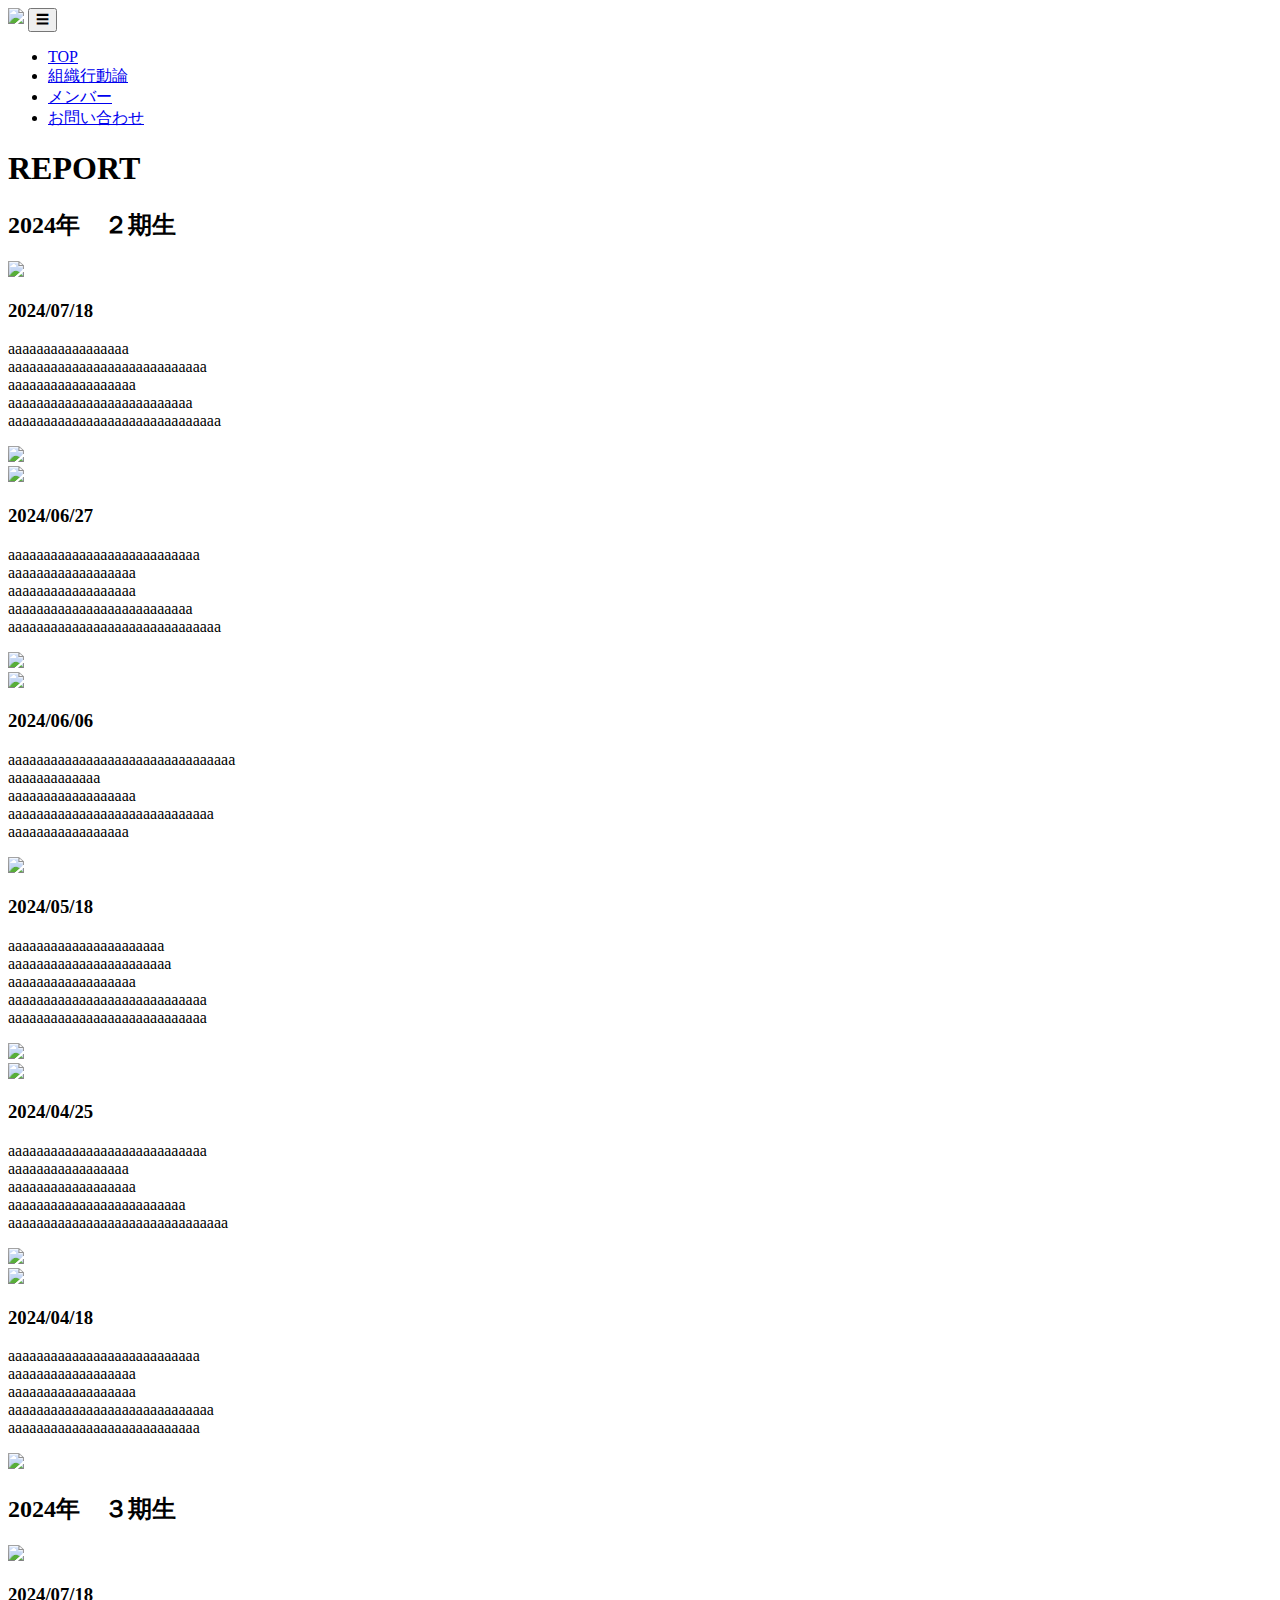
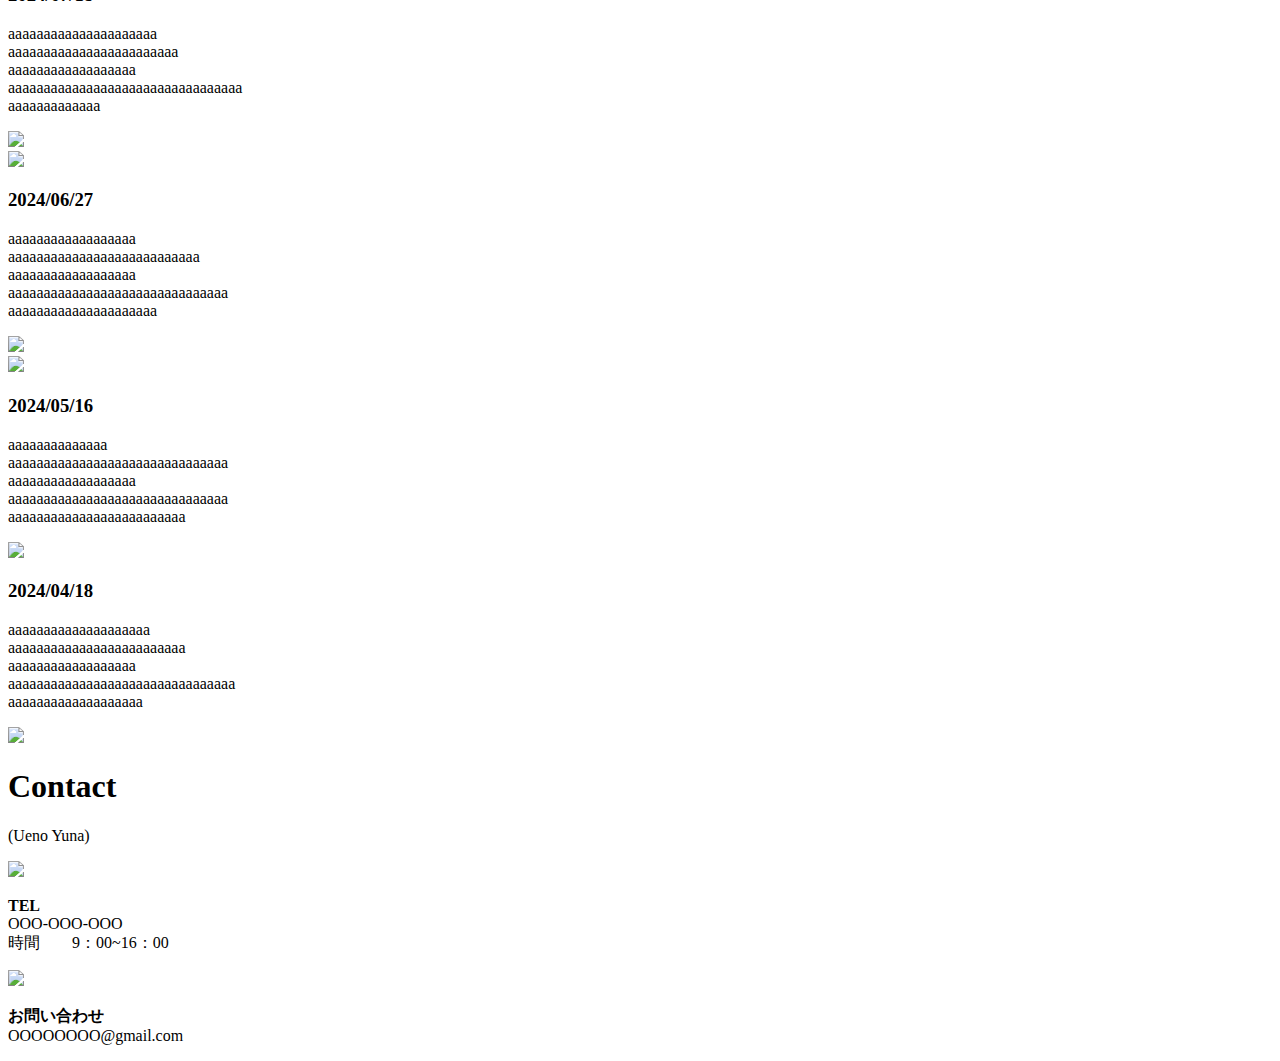
==== report.html @ 0f6bdfd4 "Create report.html" ====
<!DOCTYPE html>
<html lang="ja">
    <head>
        <meta charset="UTF-8">
        <meta name="viewport" content="width=device-width, initial-scale=1.0">
        <title>組織行動論ゼミHP</title>
        <link rel="stylesheet" href="style.css">
        <link rel="stylesheet" href="header.css">
        <link rel="stylesheet" href="report.css">

    </head>
    <body>
        <header id="header">
            <a href="index.html"><img src="img/rogo.png" class="logo"></a>
            <button class="menu-toggle" aria-label="Toggle menu">
                ☰
            </button>
            <ul class="menu">
                <li><a href="index.html">TOP</a></li>
                <li><a href="main.html">組織行動論</a></li>
                <li><a href="member.html">メンバー</a></li>
                <li><a href="#contact">お問い合わせ</a></li>
            </ul>
        </header>
        
        <main>
            <section>
                <h1 class="repotitle">REPORT</h1>
                <h2 class="reposubtitle">2024年　２期生</h2>


                <div class="reposec">
                    <img src="img/20036.png" class="repopic2">
                    <div class="repocontent">
                        <p>
                            <h3>2024/07/18</h3>
                            aaaaaaaaaaaaaaaaa<br class="kaigyou">
                            aaaaaaaaaaaaaaaaaaaaaaaaaaaa<br>
                            aaaaaaaaaaaaaaaaaa<br>
                            aaaaaaaaaaaaaaaaaaaaaaaaaa<br class="kaigyou">
                            aaaaaaaaaaaaaaaaaaaaaaaaaaaaaa
                        </p>
                        <a href="mywebsite2.pptx"><img src="img/forda.png" class="forda"></a>
                    </div>
                </div>

                <div class="reposec">
                    <img src="img/20036.png" class="repopic2">
                    <div class="repocontent">
                        <p>
                            <h3>2024/06/27</h3>
                            aaaaaaaaaaaaaaaaaaaaaaaaaaa<br class="kaigyou">
                            aaaaaaaaaaaaaaaaaa<br>
                            aaaaaaaaaaaaaaaaaa<br>
                            aaaaaaaaaaaaaaaaaaaaaaaaaa<br class="kaigyou">
                            aaaaaaaaaaaaaaaaaaaaaaaaaaaaaa
                        </p>
                        <a href="mywebsite2.pptx"><img src="img/forda.png" class="forda"></a>
                    </div>
                </div>

                <div class="reposec">
                    <img src="img/20036.png" class="repopic2">
                    <div class="repocontent">
                        <p>
                            <h3>2024/06/06</h3>
                            aaaaaaaaaaaaaaaaaaaaaaaaaaaaaaaa<br class="kaigyou">
                            aaaaaaaaaaaaa<br>
                            aaaaaaaaaaaaaaaaaa<br>
                            aaaaaaaaaaaaaaaaaaaaaaaaaaaaa<br class="kaigyou">
                            aaaaaaaaaaaaaaaaa
                        </p>
                    </div>
                </div>

                <div class="reposec">
                    <img src="img/20036.png" class="repopic2">
                    <div class="repocontent">
                        <p>
                            <h3>2024/05/18</h3>
                            aaaaaaaaaaaaaaaaaaaaaa<br class="kaigyou">
                            aaaaaaaaaaaaaaaaaaaaaaa<br>
                            aaaaaaaaaaaaaaaaaa<br>
                            aaaaaaaaaaaaaaaaaaaaaaaaaaaa<br class="kaigyou">
                            aaaaaaaaaaaaaaaaaaaaaaaaaaaa
                        </p>
                        <a href="mywebsite2.pptx"><img src="img/forda.png" class="forda"></a>
                    </div>
                </div>

                <div class="reposec">
                    <img src="img/20036.png" class="repopic2">
                    <div class="repocontent">
                        <p>
                            <h3>2024/04/25</h3>
                            aaaaaaaaaaaaaaaaaaaaaaaaaaaa<br class="kaigyou">
                            aaaaaaaaaaaaaaaaa<br>
                            aaaaaaaaaaaaaaaaaa<br>
                            aaaaaaaaaaaaaaaaaaaaaaaaa<br class="kaigyou">
                            aaaaaaaaaaaaaaaaaaaaaaaaaaaaaaa
                        </p>
                        <a href="mywebsite2.pptx"><img src="img/forda.png" class="forda"></a>
                    </div>
                </div>

                <div class="reposec">
                    <img src="img/20036.png" class="repopic2">
                    <div class="repocontent">
                        <p>
                            <h3>2024/04/18</h3>
                            aaaaaaaaaaaaaaaaaaaaaaaaaaa<br class="kaigyou">
                            aaaaaaaaaaaaaaaaaa<br>
                            aaaaaaaaaaaaaaaaaa<br>
                            aaaaaaaaaaaaaaaaaaaaaaaaaaaaa<br class="kaigyou">
                            aaaaaaaaaaaaaaaaaaaaaaaaaaa
                        </p>
                        <a href="mywebsite2.pptx"><img src="img/forda.png" class="forda"></a>
                    </div>
                </div>
            </section>


            <section>
                <h2 class="reposubtitle">2024年　３期生</h2>

                <div class="reposec">
                    <img src="img/20036.png" class="repopic2">
                    <div class="repocontent">
                        <p>
                            <h3>2024/07/18</h3>
                            aaaaaaaaaaaaaaaaaaaaa<br class="kaigyou">
                            aaaaaaaaaaaaaaaaaaaaaaaa<br>
                            aaaaaaaaaaaaaaaaaa<br>
                            aaaaaaaaaaaaaaaaaaaaaaaaaaaaaaaaa<br class="kaigyou">
                            aaaaaaaaaaaaa
                        </p>
                        <a href="mywebsite2.pptx"><img src="img/forda.png" class="forda"></a>
                    </div>
                </div>

                <div class="reposec">
                    <img src="img/20036.png" class="repopic2">
                    <div class="repocontent">
                        <p>
                            <h3>2024/06/27</h3>
                            aaaaaaaaaaaaaaaaaa<br class="kaigyou">
                            aaaaaaaaaaaaaaaaaaaaaaaaaaa<br>
                            aaaaaaaaaaaaaaaaaa<br>
                            aaaaaaaaaaaaaaaaaaaaaaaaaaaaaaa<br class="kaigyou">
                            aaaaaaaaaaaaaaaaaaaaa
                        </p>
                        <a href="mywebsite2.pptx"><img src="img/forda.png" class="forda"></a>
                    </div>
                </div>

                <div class="reposec">
                    <img src="img/20036.png" class="repopic2">
                    <div class="repocontent">
                        <p>
                            <h3>2024/05/16</h3>
                            aaaaaaaaaaaaaa<br class="kaigyou">
                            aaaaaaaaaaaaaaaaaaaaaaaaaaaaaaa<br>
                            aaaaaaaaaaaaaaaaaa<br>
                            aaaaaaaaaaaaaaaaaaaaaaaaaaaaaaa<br class="kaigyou">
                            aaaaaaaaaaaaaaaaaaaaaaaaa
                        </p>
                    </div>
                </div>

                <div class="reposec">
                    <img src="img/20036.png" class="repopic2">
                    <div class="repocontent">
                        <p>
                            <h3>2024/04/18</h3>
                            aaaaaaaaaaaaaaaaaaaa<br class="kaigyou">
                            aaaaaaaaaaaaaaaaaaaaaaaaa<br>
                            aaaaaaaaaaaaaaaaaa<br>
                            aaaaaaaaaaaaaaaaaaaaaaaaaaaaaaaa<br class="kaigyou">
                            aaaaaaaaaaaaaaaaaaa
                        </p>
                    </div>
                </div>


            </section>

        </main>

    
        <footer>
            <a href="#" id="page-top"><img src="img/yajirusi.png" class="yajirusi"></a>
            <div class="conmain">
                <h1 id="contact">Contact</h1> 
                <p id="myname">(Ueno Yuna)</p>
            </div>
            <div class="con">
                <div class="coco">
                    <img src="img/tel.png" class="contactpic">
                    <div class="cotext">
                        <p><strong>TEL</strong><br>
                        OOO-OOO-OOO<br>
                        時間　　9：00~16：00</p>
                        </div>
                    </div>    
                    <div class="coco">
                        <img src="img/mail.png" class="contactpic">
                        <div class="cotext">
                        <p class="mail">
                        <strong>お問い合わせ</strong><br>
                        OOOOOOOO@gmail.com</p>
                    </div>
                </div>
            </div>    
        </footer>
    </body>
    
    <script src="https://ajax.googleapis.com/ajax/libs/jquery/3.6.0/jquery.min.js"></script>
    <script src="slick/slick.min.js"></script>
    <script src="slide.js"></script>
    <script>
        document.addEventListener('DOMContentLoaded', function() {
                const menuToggle = document.querySelector('.menu-toggle');
                const menu = document.querySelector('.menu');

                menuToggle.addEventListener('click', function(event) {
                    event.stopPropagation();  // クリックイベントが他の要素に伝播しないようにする
                    menu.classList.toggle('active');
                });

                // 背景部分をクリックしたときにメニューを閉じる
                document.addEventListener('click', function(event) {
                    if (menu.classList.contains('active')) {
                        menu.classList.remove('active');
                    }
                });

                // メニュー自体をクリックしたときには閉じないようにする
                menu.addEventListener('click', function(event) {
                    event.stopPropagation();  // クリックイベントが親要素に伝播しないようにする
                });
            });
    </script>
</html>
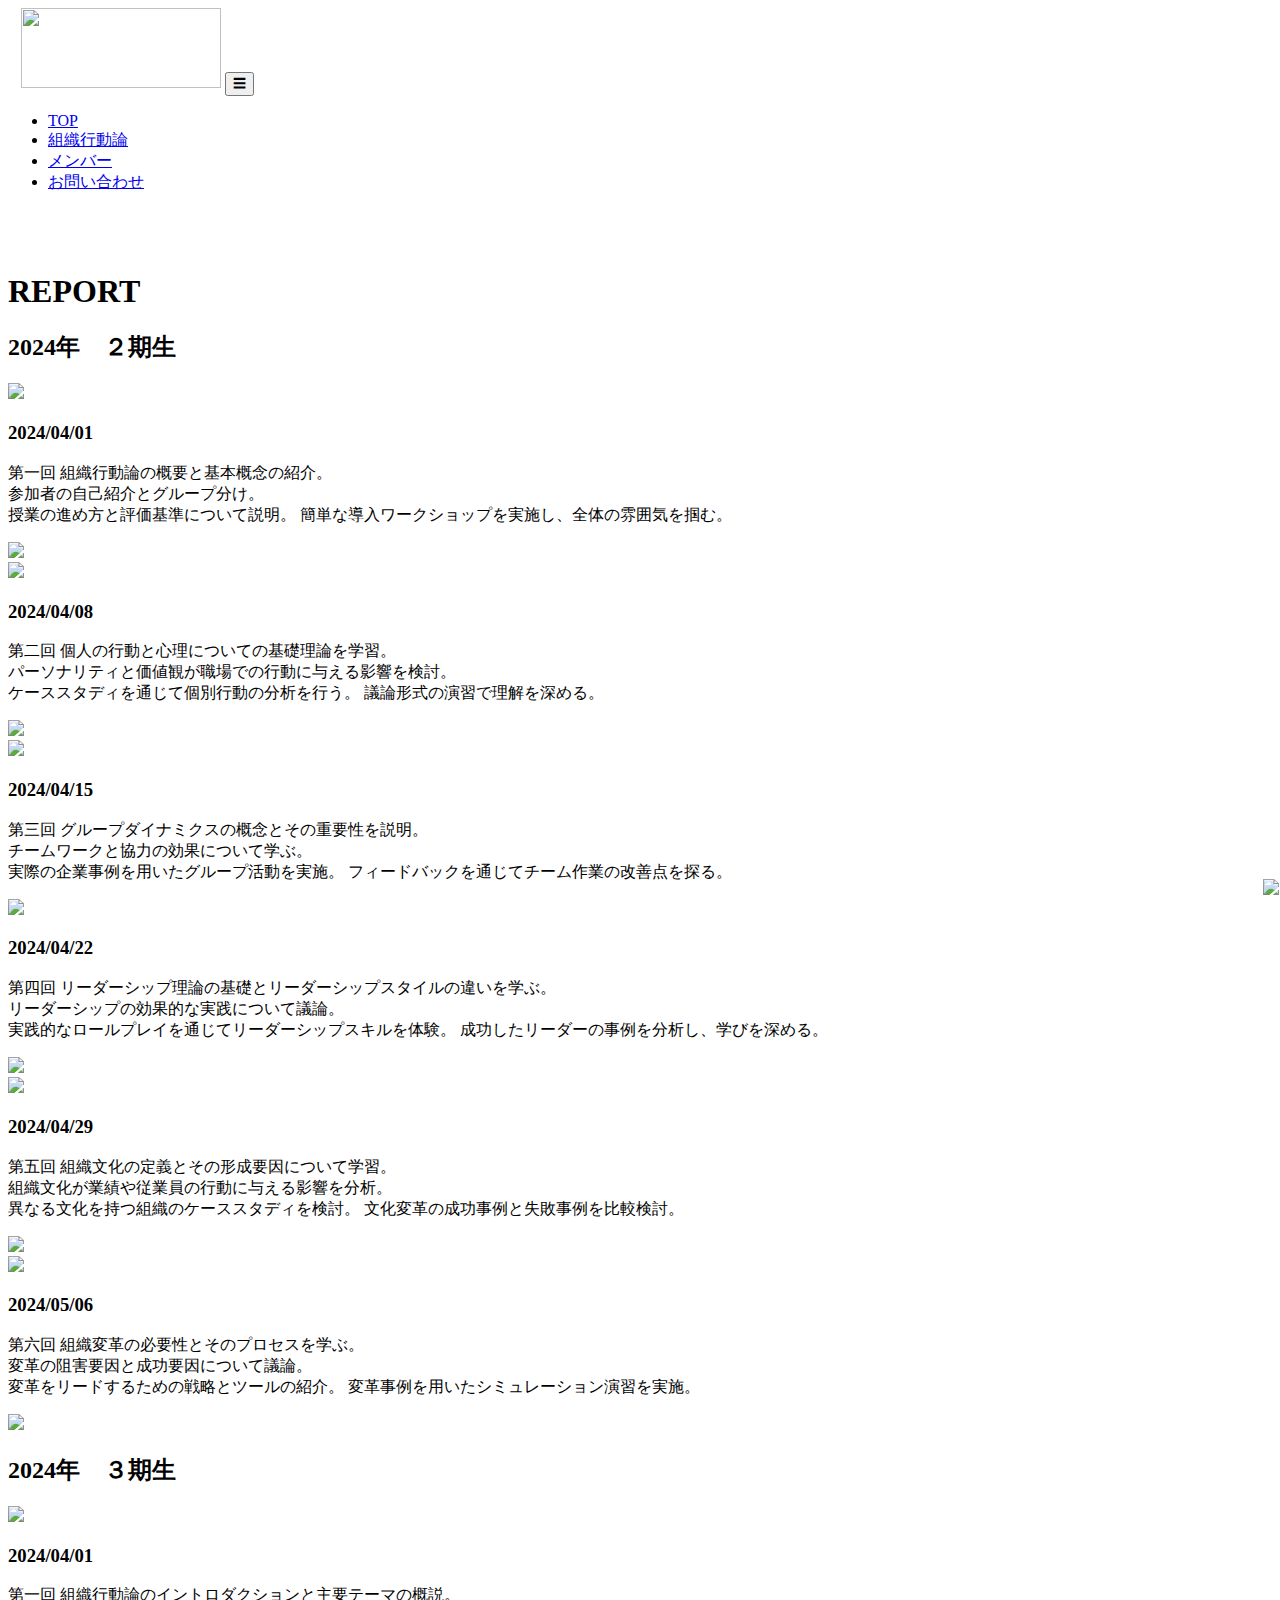
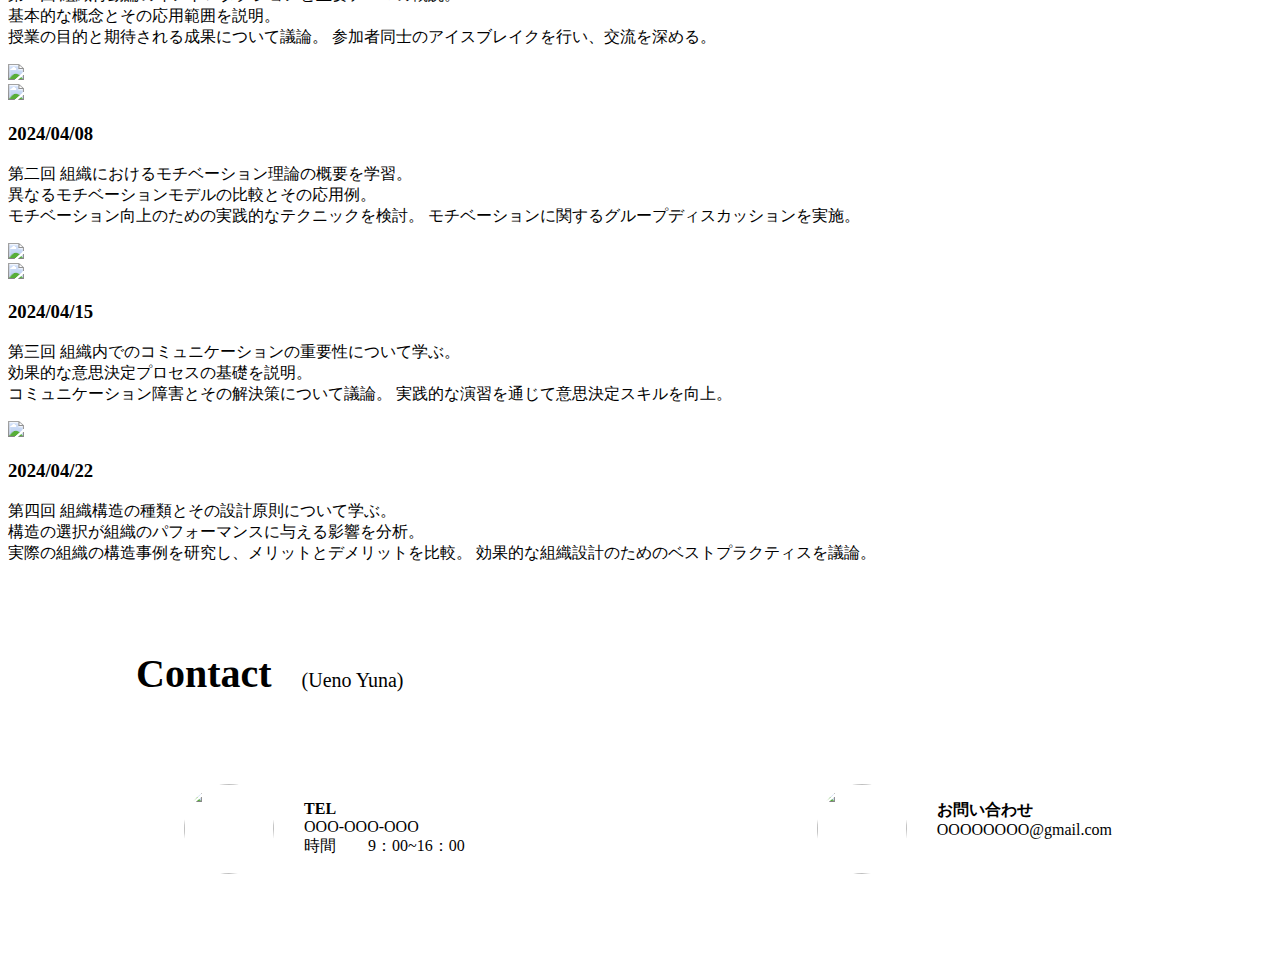
==== commit cc80ba52: "Update report.html" ====
--- a/report.html
+++ b/report.html
@@ -33,86 +33,86 @@
                     <img src="img/20036.png" class="repopic2">
                     <div class="repocontent">
                         <p>
-                            <h3>2024/07/18</h3>
-                            aaaaaaaaaaaaaaaaa<br class="kaigyou">
-                            aaaaaaaaaaaaaaaaaaaaaaaaaaaa<br>
-                            aaaaaaaaaaaaaaaaaa<br>
-                            aaaaaaaaaaaaaaaaaaaaaaaaaa<br class="kaigyou">
-                            aaaaaaaaaaaaaaaaaaaaaaaaaaaaaa
-                        </p>
-                        <a href="mywebsite2.pptx"><img src="img/forda.png" class="forda"></a>
-                    </div>
-                </div>
-
-                <div class="reposec">
-                    <img src="img/20036.png" class="repopic2">
-                    <div class="repocontent">
-                        <p>
-                            <h3>2024/06/27</h3>
-                            aaaaaaaaaaaaaaaaaaaaaaaaaaa<br class="kaigyou">
-                            aaaaaaaaaaaaaaaaaa<br>
-                            aaaaaaaaaaaaaaaaaa<br>
-                            aaaaaaaaaaaaaaaaaaaaaaaaaa<br class="kaigyou">
-                            aaaaaaaaaaaaaaaaaaaaaaaaaaaaaa
-                        </p>
-                        <a href="mywebsite2.pptx"><img src="img/forda.png" class="forda"></a>
-                    </div>
-                </div>
-
-                <div class="reposec">
-                    <img src="img/20036.png" class="repopic2">
-                    <div class="repocontent">
-                        <p>
-                            <h3>2024/06/06</h3>
-                            aaaaaaaaaaaaaaaaaaaaaaaaaaaaaaaa<br class="kaigyou">
-                            aaaaaaaaaaaaa<br>
-                            aaaaaaaaaaaaaaaaaa<br>
-                            aaaaaaaaaaaaaaaaaaaaaaaaaaaaa<br class="kaigyou">
-                            aaaaaaaaaaaaaaaaa
-                        </p>
-                    </div>
-                </div>
-
-                <div class="reposec">
-                    <img src="img/20036.png" class="repopic2">
-                    <div class="repocontent">
-                        <p>
-                            <h3>2024/05/18</h3>
-                            aaaaaaaaaaaaaaaaaaaaaa<br class="kaigyou">
-                            aaaaaaaaaaaaaaaaaaaaaaa<br>
-                            aaaaaaaaaaaaaaaaaa<br>
-                            aaaaaaaaaaaaaaaaaaaaaaaaaaaa<br class="kaigyou">
-                            aaaaaaaaaaaaaaaaaaaaaaaaaaaa
-                        </p>
-                        <a href="mywebsite2.pptx"><img src="img/forda.png" class="forda"></a>
-                    </div>
-                </div>
-
-                <div class="reposec">
-                    <img src="img/20036.png" class="repopic2">
-                    <div class="repocontent">
-                        <p>
-                            <h3>2024/04/25</h3>
-                            aaaaaaaaaaaaaaaaaaaaaaaaaaaa<br class="kaigyou">
-                            aaaaaaaaaaaaaaaaa<br>
-                            aaaaaaaaaaaaaaaaaa<br>
-                            aaaaaaaaaaaaaaaaaaaaaaaaa<br class="kaigyou">
-                            aaaaaaaaaaaaaaaaaaaaaaaaaaaaaaa
-                        </p>
-                        <a href="mywebsite2.pptx"><img src="img/forda.png" class="forda"></a>
-                    </div>
-                </div>
-
-                <div class="reposec">
-                    <img src="img/20036.png" class="repopic2">
-                    <div class="repocontent">
-                        <p>
-                            <h3>2024/04/18</h3>
-                            aaaaaaaaaaaaaaaaaaaaaaaaaaa<br class="kaigyou">
-                            aaaaaaaaaaaaaaaaaa<br>
-                            aaaaaaaaaaaaaaaaaa<br>
-                            aaaaaaaaaaaaaaaaaaaaaaaaaaaaa<br class="kaigyou">
-                            aaaaaaaaaaaaaaaaaaaaaaaaaaa
+                            <h3>2024/04/01</h3>
+                            第一回<br class="kaigyou">
+                            組織行動論の概要と基本概念の紹介。<br>
+                            参加者の自己紹介とグループ分け。<br>
+                            授業の進め方と評価基準について説明。<br class="kaigyou">
+                            簡単な導入ワークショップを実施し、全体の雰囲気を掴む。 
+                        </p>
+                        <a href="mywebsite2.pptx"><img src="img/forda.png" class="forda"></a>
+                    </div>
+                </div>
+
+                <div class="reposec">
+                    <img src="img/20036.png" class="repopic2">
+                    <div class="repocontent">
+                        <p>
+                            <h3>2024/04/08</h3>
+                            第二回<br class="kaigyou">
+                            個人の行動と心理についての基礎理論を学習。<br>
+                            パーソナリティと価値観が職場での行動に与える影響を検討。<br>
+                            ケーススタディを通じて個別行動の分析を行う。<br class="kaigyou">
+                            議論形式の演習で理解を深める。
+                        </p>
+                        <a href="mywebsite2.pptx"><img src="img/forda.png" class="forda"></a>
+                    </div>
+                </div>
+
+                <div class="reposec">
+                    <img src="img/20036.png" class="repopic2">
+                    <div class="repocontent">
+                        <p>
+                            <h3>2024/04/15</h3>
+                            第三回<br class="kaigyou">
+                            グループダイナミクスの概念とその重要性を説明。<br>
+                            チームワークと協力の効果について学ぶ。<br>
+                            実際の企業事例を用いたグループ活動を実施。<br class="kaigyou">
+                            フィードバックを通じてチーム作業の改善点を探る。
+                        </p>
+                    </div>
+                </div>
+
+                <div class="reposec">
+                    <img src="img/20036.png" class="repopic2">
+                    <div class="repocontent">
+                        <p>
+                            <h3>2024/04/22</h3>
+                            第四回<br class="kaigyou">
+                            リーダーシップ理論の基礎とリーダーシップスタイルの違いを学ぶ。<br>
+                            リーダーシップの効果的な実践について議論。<br>
+                            実践的なロールプレイを通じてリーダーシップスキルを体験。<br class="kaigyou">
+                            成功したリーダーの事例を分析し、学びを深める。
+                        </p>
+                        <a href="mywebsite2.pptx"><img src="img/forda.png" class="forda"></a>
+                    </div>
+                </div>
+
+                <div class="reposec">
+                    <img src="img/20036.png" class="repopic2">
+                    <div class="repocontent">
+                        <p>
+                            <h3>2024/04/29</h3>
+                            第五回<br class="kaigyou">
+                            組織文化の定義とその形成要因について学習。<br>
+                            組織文化が業績や従業員の行動に与える影響を分析。<br>
+                            異なる文化を持つ組織のケーススタディを検討。<br class="kaigyou">
+                            文化変革の成功事例と失敗事例を比較検討。
+                        </p>
+                        <a href="mywebsite2.pptx"><img src="img/forda.png" class="forda"></a>
+                    </div>
+                </div>
+
+                <div class="reposec">
+                    <img src="img/20036.png" class="repopic2">
+                    <div class="repocontent">
+                        <p>
+                            <h3>2024/05/06</h3>
+                            第六回<br class="kaigyou">
+                            組織変革の必要性とそのプロセスを学ぶ。<br>
+                            変革の阻害要因と成功要因について議論。<br>
+                            変革をリードするための戦略とツールの紹介。<br class="kaigyou">
+                            変革事例を用いたシミュレーション演習を実施。 
                         </p>
                         <a href="mywebsite2.pptx"><img src="img/forda.png" class="forda"></a>
                     </div>
@@ -127,56 +127,56 @@
                     <img src="img/20036.png" class="repopic2">
                     <div class="repocontent">
                         <p>
-                            <h3>2024/07/18</h3>
-                            aaaaaaaaaaaaaaaaaaaaa<br class="kaigyou">
-                            aaaaaaaaaaaaaaaaaaaaaaaa<br>
-                            aaaaaaaaaaaaaaaaaa<br>
-                            aaaaaaaaaaaaaaaaaaaaaaaaaaaaaaaaa<br class="kaigyou">
-                            aaaaaaaaaaaaa
-                        </p>
-                        <a href="mywebsite2.pptx"><img src="img/forda.png" class="forda"></a>
-                    </div>
-                </div>
-
-                <div class="reposec">
-                    <img src="img/20036.png" class="repopic2">
-                    <div class="repocontent">
-                        <p>
-                            <h3>2024/06/27</h3>
-                            aaaaaaaaaaaaaaaaaa<br class="kaigyou">
-                            aaaaaaaaaaaaaaaaaaaaaaaaaaa<br>
-                            aaaaaaaaaaaaaaaaaa<br>
-                            aaaaaaaaaaaaaaaaaaaaaaaaaaaaaaa<br class="kaigyou">
-                            aaaaaaaaaaaaaaaaaaaaa
-                        </p>
-                        <a href="mywebsite2.pptx"><img src="img/forda.png" class="forda"></a>
-                    </div>
-                </div>
-
-                <div class="reposec">
-                    <img src="img/20036.png" class="repopic2">
-                    <div class="repocontent">
-                        <p>
-                            <h3>2024/05/16</h3>
-                            aaaaaaaaaaaaaa<br class="kaigyou">
-                            aaaaaaaaaaaaaaaaaaaaaaaaaaaaaaa<br>
-                            aaaaaaaaaaaaaaaaaa<br>
-                            aaaaaaaaaaaaaaaaaaaaaaaaaaaaaaa<br class="kaigyou">
-                            aaaaaaaaaaaaaaaaaaaaaaaaa
-                        </p>
-                    </div>
-                </div>
-
-                <div class="reposec">
-                    <img src="img/20036.png" class="repopic2">
-                    <div class="repocontent">
-                        <p>
-                            <h3>2024/04/18</h3>
-                            aaaaaaaaaaaaaaaaaaaa<br class="kaigyou">
-                            aaaaaaaaaaaaaaaaaaaaaaaaa<br>
-                            aaaaaaaaaaaaaaaaaa<br>
-                            aaaaaaaaaaaaaaaaaaaaaaaaaaaaaaaa<br class="kaigyou">
-                            aaaaaaaaaaaaaaaaaaa
+                            <h3>2024/04/01</h3>
+                            第一回<br class="kaigyou">
+                            組織行動論のイントロダクションと主要テーマの概説。<br>
+                            基本的な概念とその応用範囲を説明。<br>
+                            授業の目的と期待される成果について議論。<br class="kaigyou">
+                            参加者同士のアイスブレイクを行い、交流を深める。
+                        </p>
+                        <a href="mywebsite2.pptx"><img src="img/forda.png" class="forda"></a>
+                    </div>
+                </div>
+
+                <div class="reposec">
+                    <img src="img/20036.png" class="repopic2">
+                    <div class="repocontent">
+                        <p>
+                            <h3>2024/04/08</h3>
+                            第二回<br class="kaigyou">
+                            組織におけるモチベーション理論の概要を学習。<br>
+                            異なるモチベーションモデルの比較とその応用例。<br>
+                            モチベーション向上のための実践的なテクニックを検討。<br class="kaigyou">
+                            モチベーションに関するグループディスカッションを実施。
+                        </p>
+                        <a href="mywebsite2.pptx"><img src="img/forda.png" class="forda"></a>
+                    </div>
+                </div>
+
+                <div class="reposec">
+                    <img src="img/20036.png" class="repopic2">
+                    <div class="repocontent">
+                        <p>
+                            <h3>2024/04/15</h3>
+                            第三回<br class="kaigyou">
+                            組織内でのコミュニケーションの重要性について学ぶ。<br>
+                            効果的な意思決定プロセスの基礎を説明。<br>
+                            コミュニケーション障害とその解決策について議論。<br class="kaigyou">
+                            実践的な演習を通じて意思決定スキルを向上。
+                        </p>
+                    </div>
+                </div>
+
+                <div class="reposec">
+                    <img src="img/20036.png" class="repopic2">
+                    <div class="repocontent">
+                        <p>
+                            <h3>2024/04/22</h3>
+                            第四回<br class="kaigyou">
+                            組織構造の種類とその設計原則について学ぶ。<br>
+                            構造の選択が組織のパフォーマンスに与える影響を分析。<br>
+                            実際の組織の構造事例を研究し、メリットとデメリットを比較。<br class="kaigyou">
+                            効果的な組織設計のためのベストプラクティスを議論。
                         </p>
                     </div>
                 </div>
--- a/style.css
+++ b/style.css
@@ -0,0 +1,457 @@
+
+.logo{
+    width: 200px;
+    height: 80px;
+    object-fit: cover;
+    margin-left: 1%;
+}
+
+section{
+    width: 100%;
+}
+
+@media screen and (max-width: 875px) {
+    .logo{width: 110px;
+        height: 50px;
+        object-fit: cover;
+        margin-left: 5px;
+    }
+}
+
+body{
+    width: 100%;
+}
+
+.title{
+    font-size: 30px;
+}
+
+.aboutus{
+    font-size: 70px;
+}
+
+main{
+    margin-top: 80px;
+}
+.main{
+    display: flex;
+    margin: auto;
+    justify-content: space-between;
+    margin-bottom: 30px;
+}
+
+.text1{
+    margin-left: 3%;
+    margin-top:10%;
+}
+
+.mainpic{
+    width: 50%;
+    height: 900px;
+    object-fit: cover;
+    margin: auto;
+}
+
+.why{
+    margin-left: 10%;
+    margin-right: 10%;
+
+}
+
+.whypic{
+    width: 30%;
+    height: 300px;
+    object-fit: cover;
+    margin: auto;
+}
+
+.text{
+    margin: auto;
+}
+ 
+@media screen and (max-width: 875px) {
+    .text1{
+        margin-top: 30px;
+        margin-bottom: 40px;
+    }
+    .aboutus{
+        font-size: 40px;
+        margin: 10px 0;
+    }
+    h2{
+        margin: 0;
+        font-size: 20px;
+    }
+    .title{
+        font-size: 20px;
+        margin-top: 30px;
+    }
+    .main{
+        display: block;
+    }
+    .mainpic{
+        height: 160px;
+        width: 80%;
+        object-fit: cover;
+        margin-left: 10%;
+    }
+    .textfirst{
+        font-size: 14px;
+        margin: 10px;
+    }
+    .whypic{
+        height: 160px;
+        width: 80%;
+        object-fit: cover;
+        margin-left: 10%;
+    }
+    .text{
+        text-align: center;
+        margin-top: 50px;
+        margin-bottom: 50px;
+    }
+    .whydetail2{
+        font-size: 11px;
+    }
+}
+
+.newstopcsection{
+    width: 100%;
+} 
+
+.line{
+    border: none;
+    border-top: 1px dotted #999;
+    margin: 30px;
+  }
+
+.news{
+    display: flex;
+    margin-left: 80px;
+}
+
+.morebtn{
+    margin: auto;
+    margin-right: 15%;
+}
+
+.newstext{
+    margin: 25px 0 0 50px;
+}
+
+.topic{
+    display: flex;
+    margin-left: 80px;
+}
+
+.topictext{
+    margin: 25px 0 0 50px;
+}
+
+@media screen and (max-width: 875px) {
+    .news{
+        display: block;
+        margin-left: 20px;
+
+    }
+    .topic{
+        display: block;
+        margin-left: 20px;
+    }
+    .newstext{
+        margin: 10px 0 15px 0;
+    }
+    .topictext{
+        margin: 10px 0 15px 0;
+    }
+    .newstitle{
+        font-size:20px
+    }
+    .line{
+        margin: 15px;
+    }
+    p{
+        font-size: 13px;
+    }
+
+}
+
+.membersection{
+    max-width: 100%;
+    /* padding: 1%; */
+}
+
+.memberhed{
+    display: flex;
+    align-items: center;
+    margin-top: 100px;
+    
+}
+
+.members{
+    margin: 0 20px 0 40%;
+    font-size: 40px;
+}
+
+.memberstitle{
+    text-align: center;
+    margin-top: 70px;
+    margin-bottom: 30px;
+}
+
+.memberspic{
+    border-radius: 50%;
+    width: 190px;
+    height: 190px;
+    border: 2px solid #696969;
+}
+
+.teacher{
+    display: flex;
+    justify-content: space-between;
+    margin-left: 30%;
+    margin-right: 30%;
+    margin-top: 60px;
+    margin-bottom: 60px;
+}
+
+.student{
+    justify-content: center;
+    display: flex;
+    width: 100%;
+    margin-top: 60px;
+    margin-bottom: 60px;
+}
+
+.memberstext{
+    margin-left: 15px;
+    margin-right: 20px;
+    margin-top: 20px;
+}
+
+@media screen and (max-width: 875px) {
+    .memberhed{
+        display: block;
+    }
+    .members{
+        margin-left:20px;
+        font-size: 26px;
+
+    }
+    .memberstitle{
+        font-size: 22px;
+        margin: 40px 0;
+    }   
+    .teacher{
+        display: block;
+        margin: auto;
+        text-align: center;
+    }
+    .student{
+        display: block;
+        text-align: center;
+    }
+    .memberstext{
+        font-size: 15px;
+        margin-bottom: 40px;
+    }
+}
+
+.schesection{
+    max-width: 100%;
+}
+
+.sche{
+    text-align: center;
+    font-size: 40px;
+}
+
+.schepic{
+    width: 60%;
+    height: 500px;
+    object-fit: cover;
+}
+
+@media screen and (max-width: 875px) {
+    .schetitle{
+        font-size: 33px;
+        margin: 0;
+    }
+    .schepic{
+        height: 200px;
+    }
+}
+
+.contactpic{
+    border-radius: 50%;
+    width: 80px;
+    height: 80px;
+}
+
+.reco{
+    text-align: center;
+    font-size: 40px;
+}
+
+.recohed{
+    display: flex;
+    justify-content: center;
+    margin-top: 100px;
+    margin-bottom: 80px;
+}
+
+.recobtn{
+    margin: 40px;
+}
+
+.recopic{
+    width: 200px;
+    height: 350px;
+    object-fit: cover;
+    border: 3px solid black;
+}
+
+
+.recomm{
+    display: flex;
+    justify-content: space-between;
+    margin-left: 20%;
+    margin-right: 20%;
+}
+
+@media screen and (max-width: 875px) {
+    .recohed{
+        margin-bottom: 40px;
+        margin-top: 60px;
+    }
+    .reco{
+        font-size: 22px;
+        margin: 0;
+        margin-top: 14px;
+        text-align-last: left;
+    }
+    .recobtn{
+        margin: 33px
+    }
+
+    .slide-wrapper{
+        margin-bottom: 50px;
+    }
+}
+
+
+#contact{
+    font-size: 40px;
+    margin-left: 10%;
+}
+
+.con{
+    display: flex;
+    margin-bottom: 80px;
+}
+.coco{
+    margin: 0 auto;
+    display: flex;
+}
+.cotext{
+    margin-left: 30px;
+    align-items: center;
+}
+
+.conmain{
+    display: flex;
+    margin-top: 60px;
+    margin-bottom: 60px;
+}
+#myname{
+    font-size: 20px;
+    margin: 45px 0 0 30px;
+}
+
+.contactpic{
+    align-items: center;
+    object-fit: cover;
+    width: 90px;
+    height: 90px;
+
+}
+
+@media screen and (max-width: 875px) {
+    #contact{
+        font-size: 30px;
+        margin-left: 20px;
+    }
+    #myname{
+        margin:28px 0 0 30px
+    }
+    .con{
+       display: block;
+       padding: auto;
+    }
+    .coco{
+        margin-left: 20px;
+    }
+}
+
+
+
+#page-top {
+    position: fixed;
+    right: 1px;
+    bottom: 1px;
+}
+
+.yajirusi{
+    object-fit: cover;
+    width: 180px;
+}
+@media screen and (max-width: 875px) {
+    .yajirusi{
+        width: 100px;
+        margin-right: 20px;
+        margin-bottom: 20px;
+    }
+    footer{
+        padding: 0;
+    }
+}
+
+.kaigyou{
+    display: none;
+}
+
+@media screen and (max-width: 875px) {
+    .kaigyou{
+        display: block;
+    }
+}
+
+/* メンバー紹介　HTML */
+.memberspic2{
+    border-radius: 50%;
+    width: 200px;
+    height: 200px;
+    border: 2px solid #696969;
+}
+
+#mmname{
+    width: 100%;
+    text-align: center;
+    margin:0 auto ;
+    padding: 50px 10px;
+    font-size: 20px;
+    font-weight: bold;
+}
+
+@media screen and (max-width: 875px) {
+    .memberspic2{
+        width: 70px;
+        height: 70px;
+    }
+    #mmname{
+        font-size:10px;
+        padding: 0;
+        width: 100px;
+        justify-content: center;
+    }
+}
